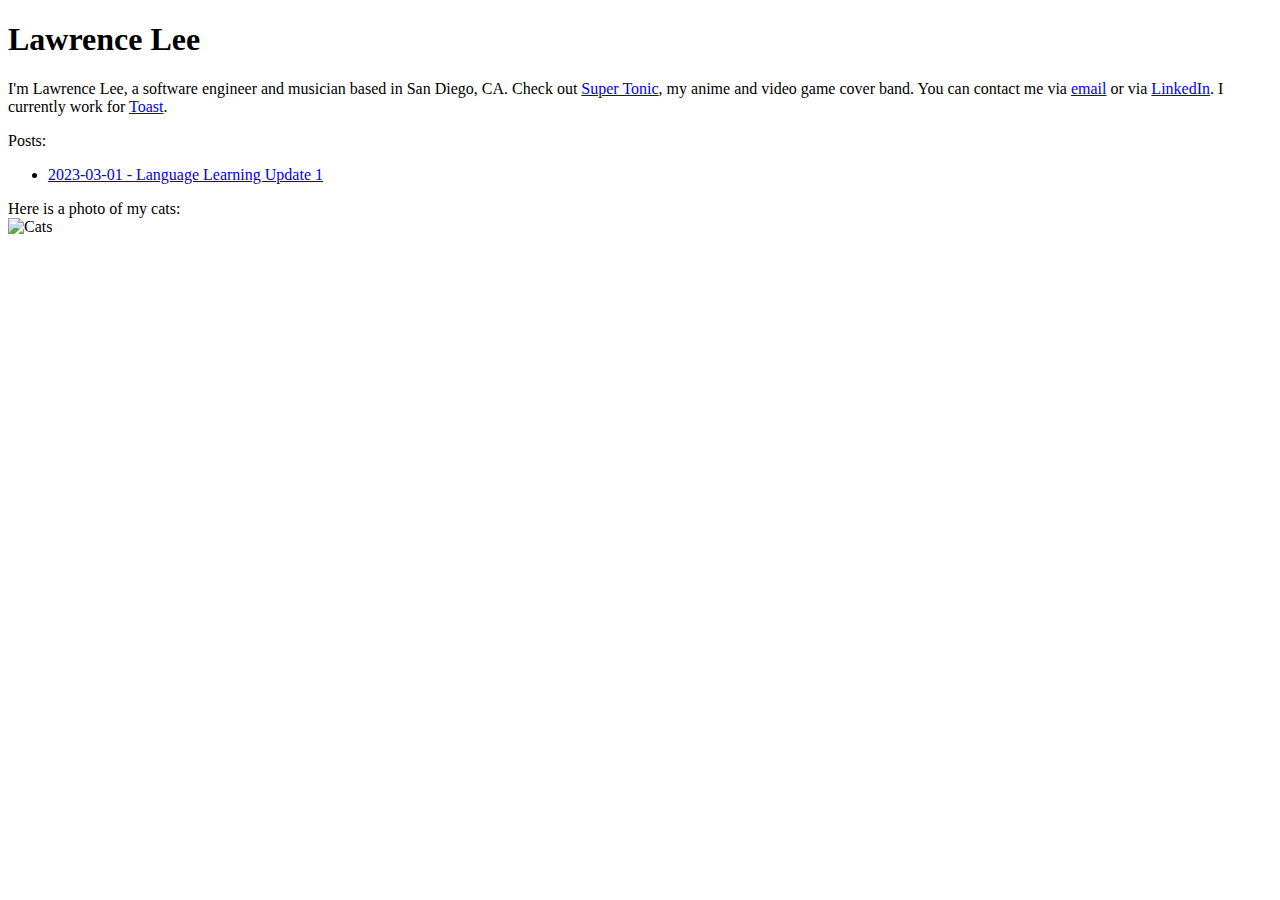
==== app/index.html @ 24e929e4 "Convert to new system" ====
<!DOCTYPE html>
<html lang="en">
<head>
    <meta charset="UTF-8"/>
    <link href="/favicon.ico" rel="icon"/>
    <meta content="width=device-width, initial-scale=1.0" name="viewport"/>
    <link rel="preconnect" href="https://fonts.googleapis.com">
    <link rel="preconnect" href="https://fonts.gstatic.com" crossorigin>
    <link href="https://fonts.googleapis.com/css2?family=PT+Serif:ital,wght@0,400;0,700;1,400;1,700&display=swap"
          rel="stylesheet">
    <link rel="stylesheet" href="/assets/styles.css">
    <title>Lawrence Lee</title>
</head>
<body>
<div class="container">
    <h1>Lawrence Lee</h1>
    <p>I'm Lawrence Lee, a software engineer and musician based in San Diego, CA. Check out <a
            href="https://supertonicband.com">Super Tonic</a>, my anime and video game cover band.
        You can contact me via <a href="mailto:Lee.LawrenceH@gmail.com">email</a> or via <a
                href="https://www.linkedin.com/in/lawrence-lee-08065167/">LinkedIn</a>. I currently work for <a
                href="https://pos.toasttab.com">Toast</a>.</p>
    <p>Posts:</p>
    <ul>
        <li><a href="blog/language-learning-update-1.html">2023-03-01 - Language Learning Update 1</a></li>
    </ul>
    <div>Here is a photo of my cats:</div>
    <img src="https://i.imgur.com/6xU72lk.jpg" alt="Cats">
</div>
</body>
</html>
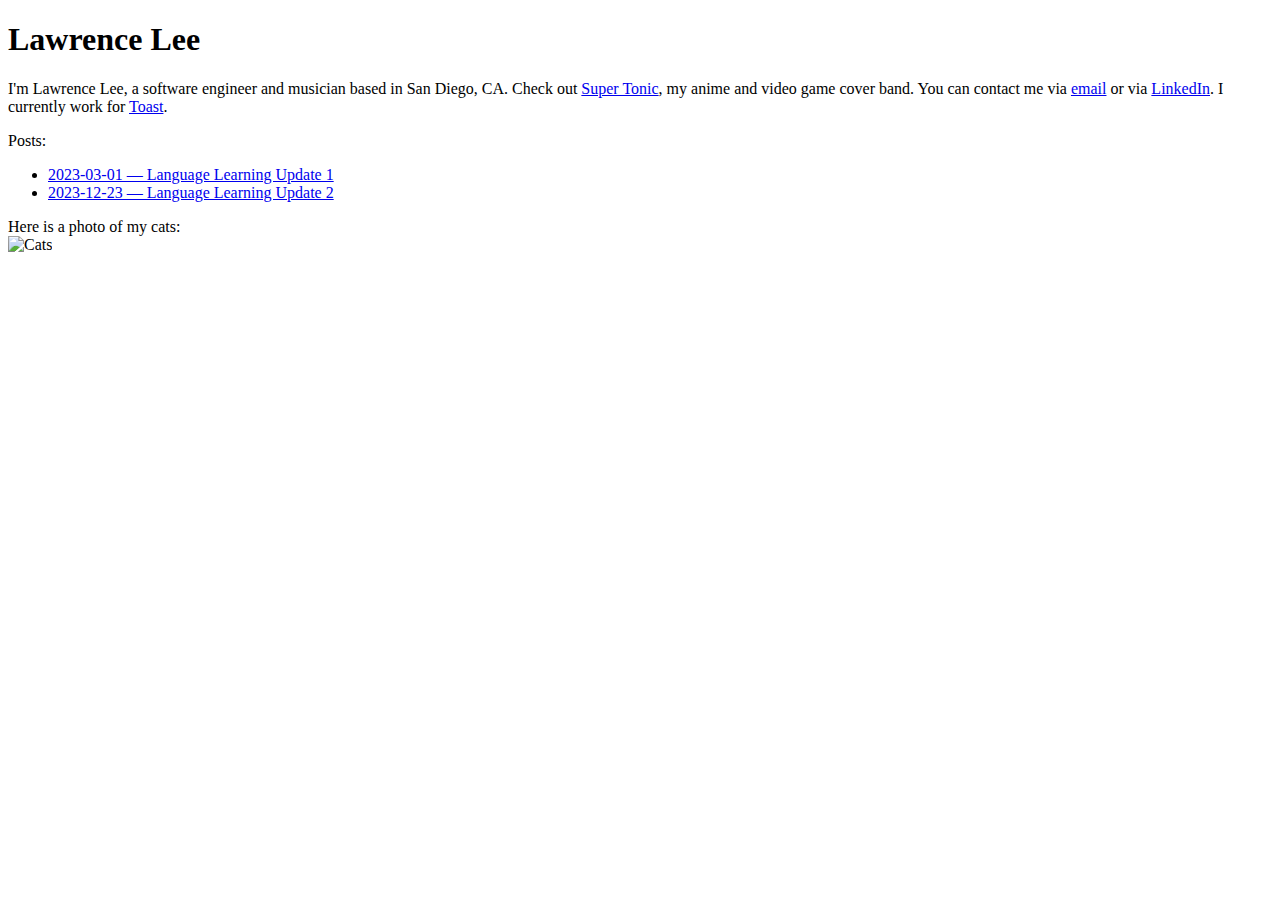
==== commit 6f74b400: "Write LL update 2" ====
--- a/app/index.html
+++ b/app/index.html
@@ -21,7 +21,8 @@
                 href="https://pos.toasttab.com">Toast</a>.</p>
     <p>Posts:</p>
     <ul>
-        <li><a href="blog/language-learning-update-1.html">2023-03-01 - Language Learning Update 1</a></li>
+        <li><a href="blog/2023-03-01-language-learning-update-1.html">2023-03-01 — Language Learning Update 1</a></li>
+        <li><a href="blog/2023-12-23-language-learning-update-2.html">2023-12-23 — Language Learning Update 2</a></li>
     </ul>
     <div>Here is a photo of my cats:</div>
     <img src="https://i.imgur.com/6xU72lk.jpg" alt="Cats">
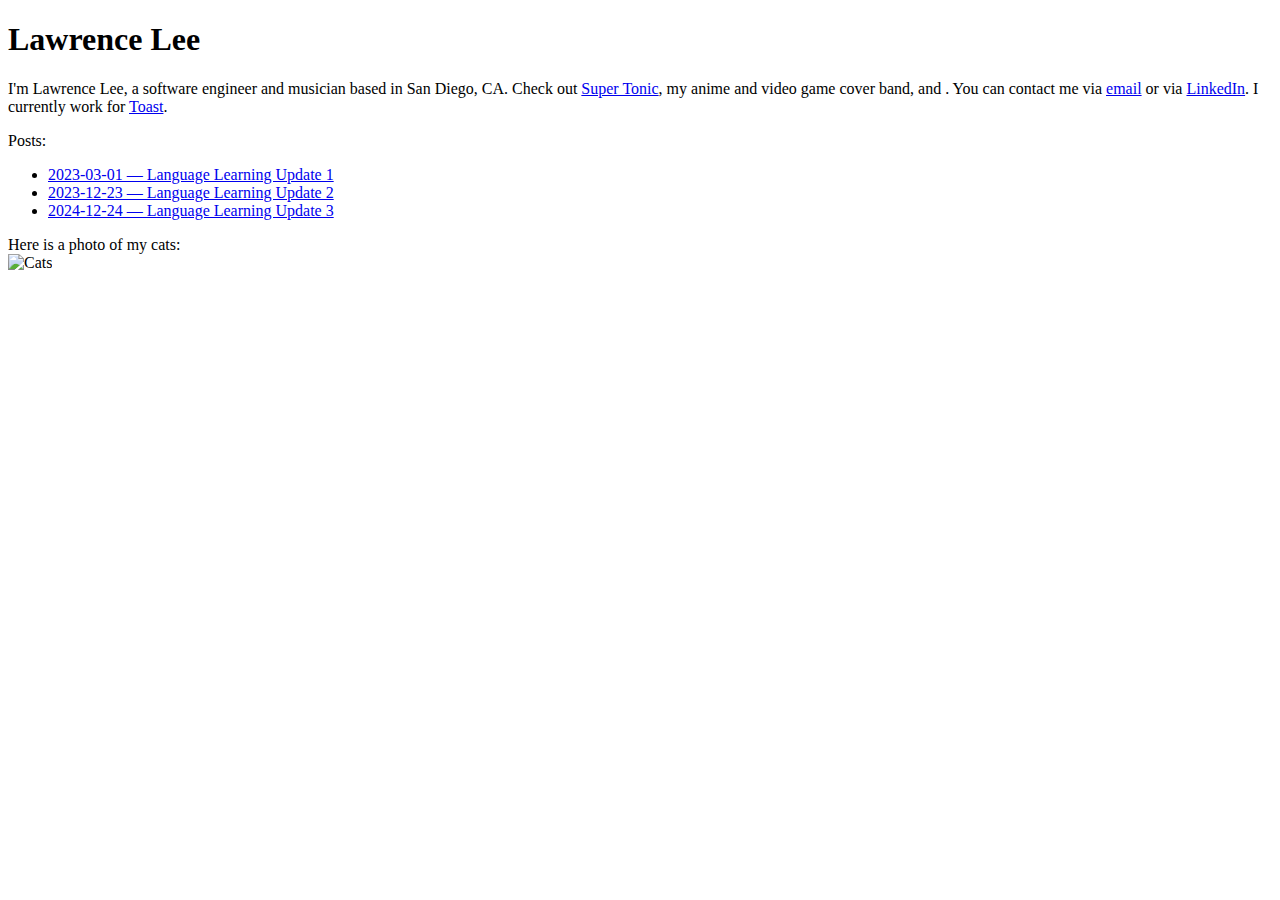
==== commit 7daafc41: "Language learning update 2024" ====
--- a/app/index.html
+++ b/app/index.html
@@ -15,7 +15,7 @@
 <div class="container">
     <h1>Lawrence Lee</h1>
     <p>I'm Lawrence Lee, a software engineer and musician based in San Diego, CA. Check out <a
-            href="https://supertonicband.com">Super Tonic</a>, my anime and video game cover band.
+            href="https://linktr.ee/supertonicband">Super Tonic</a>, my anime and video game cover band, and .
         You can contact me via <a href="mailto:Lee.LawrenceH@gmail.com">email</a> or via <a
                 href="https://www.linkedin.com/in/lawrence-lee-08065167/">LinkedIn</a>. I currently work for <a
                 href="https://pos.toasttab.com">Toast</a>.</p>
@@ -23,6 +23,7 @@
     <ul>
         <li><a href="blog/2023-03-01-language-learning-update-1.html">2023-03-01 — Language Learning Update 1</a></li>
         <li><a href="blog/2023-12-23-language-learning-update-2.html">2023-12-23 — Language Learning Update 2</a></li>
+        <li><a href="blog/2024-12-31-language-learning-update-3.html">2024-12-24 — Language Learning Update 3</a></li>
     </ul>
     <div>Here is a photo of my cats:</div>
     <img src="https://i.imgur.com/6xU72lk.jpg" alt="Cats">
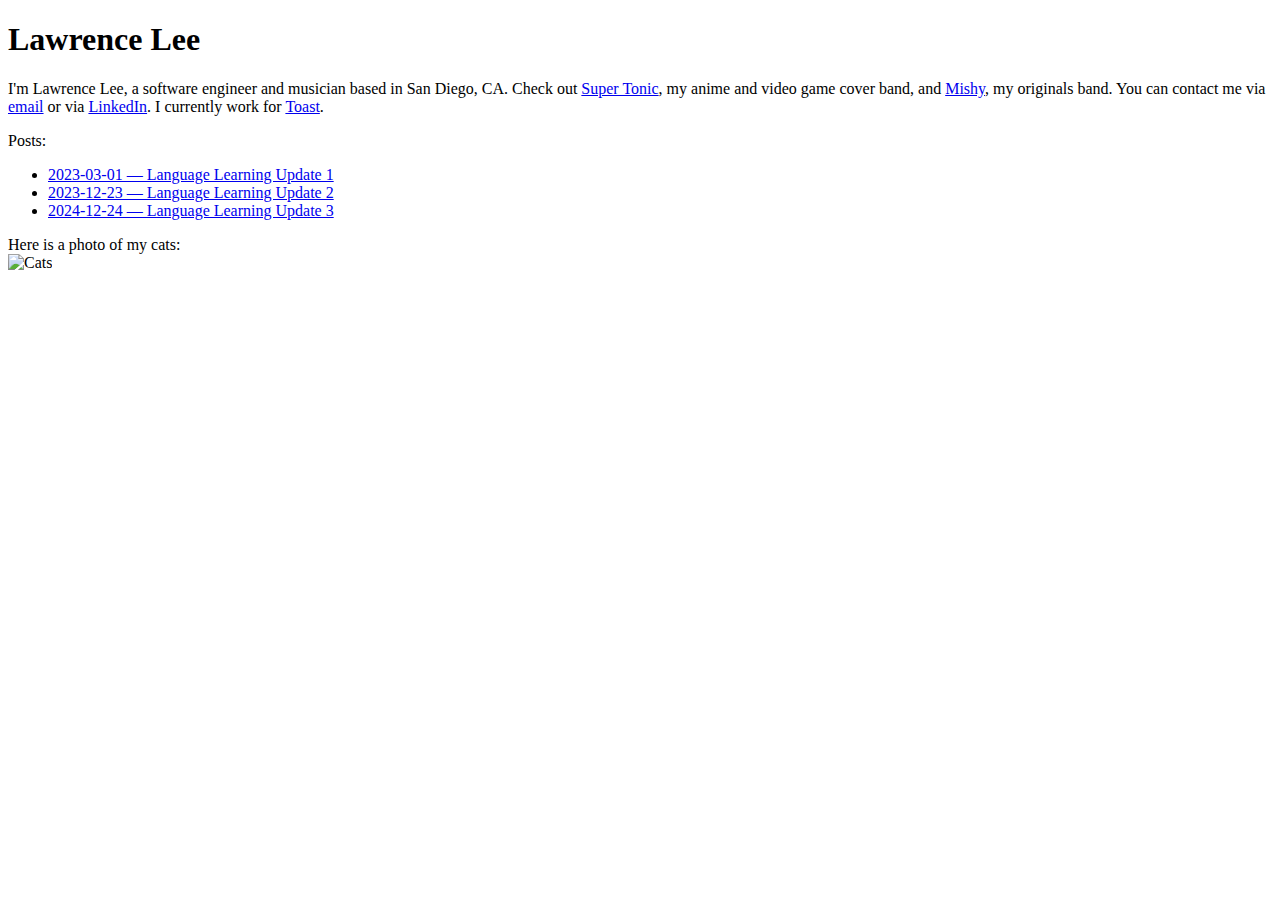
==== commit 5bbfcc46: "Fix links" ====
--- a/app/index.html
+++ b/app/index.html
@@ -15,7 +15,8 @@
 <div class="container">
     <h1>Lawrence Lee</h1>
     <p>I'm Lawrence Lee, a software engineer and musician based in San Diego, CA. Check out <a
-            href="https://linktr.ee/supertonicband">Super Tonic</a>, my anime and video game cover band, and .
+            href="https://linktr.ee/supertonicband">Super Tonic</a>, my anime and video game cover band, and <a
+            href="https://linktr.ee/mishyband">Mishy</a>, my originals band.
         You can contact me via <a href="mailto:Lee.LawrenceH@gmail.com">email</a> or via <a
                 href="https://www.linkedin.com/in/lawrence-lee-08065167/">LinkedIn</a>. I currently work for <a
                 href="https://pos.toasttab.com">Toast</a>.</p>
